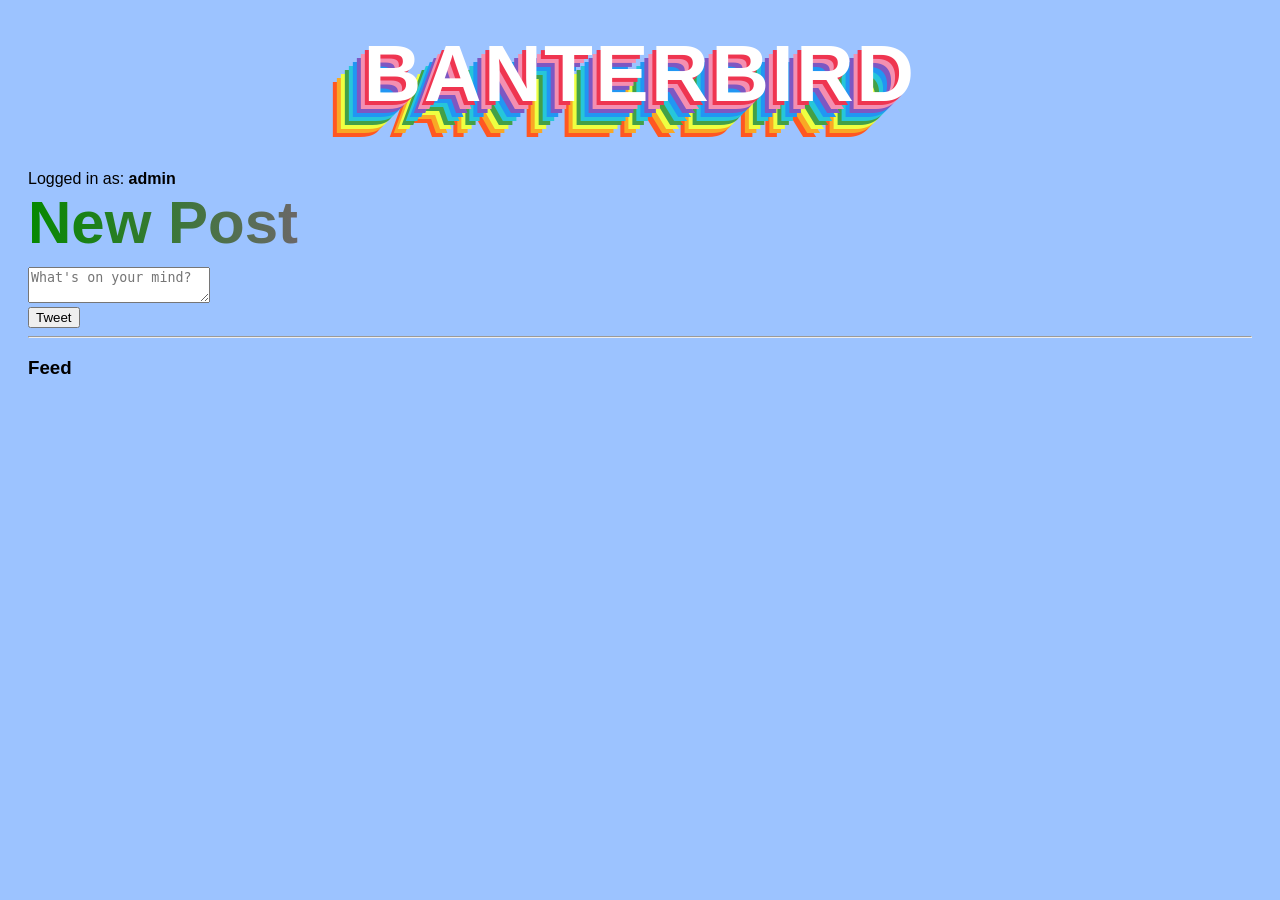
==== templates/index.html @ 95edf175 "added style" ====
<!DOCTYPE html>
<html>
<head>
    <link rel="stylesheet" href="/static/css/style.css">
    <title>Banterbird</title>
    <script src="/static/js/app.js" defer></script>
</head>
<body>
    <h1 class = "colorPgTools" >Banterbird</h1>
    <div>
        Logged in as: <strong id="username">admin</strong>
    </div>
    <div>
        <h3 ID = "ID1CA">New Post</h3>
        <textarea id="postInput" placeholder="What's on your mind?"></textarea><br>
        <button onclick="submitPost()">Tweet</button>
    </div>
    <hr>
    <h3>Feed</h3>
    <div id="feed"></div>

    <template id="post-template" class = "font">
        <div class="post">
            <p><strong class="username"></strong>: <span class="message"></span></p>
            <small class="timestamp"></small>
            <hr>
        </div>
    </template>
</body>
</html>
---- static/css/style.css ----
/* style.css */

body {
    font-family: sans-serif;
    background-color: #9cc3ff;
    padding: 20px;
}

#feed {
    margin-top: 30px;
}

.colorPgTools {
    margin-top: 0px;
    margin-bottom: 50px;
    text-align: center;
    font-family: sans-serif;
    font-size: 5rem;
    letter-spacing: 0.15rem;
    text-transform: uppercase;
    color: #fff;
    text-shadow:-4px 4px #ef3550,
                -8px 8px #f48fb1,
               -12px 12px #7e57c2,
               -16px 16px #2196f3,
               -20px 20px #26c6da,
               -24px 24px #43a047,
               -28px 28px #eeff41,
               -32px 32px #f9a825,
               -36px 36px #ff5722;
}

#ID1CA {
    margin-top: 0px;
    margin-bottom: 10px;
    font-family: sans-serif;
    font-size: 60px;
    background: linear-gradient(to right, #058900, #eb3ceb, #eeff41);
    -webkit-background-clip: text;
    -webkit-text-fill-color: transparent;
}

#font{
    font-family: "Rubik Scribble", system-ui;
    font-weight: 600;
    font-style: normal;
    color: white;
    font-size: 20px;
}
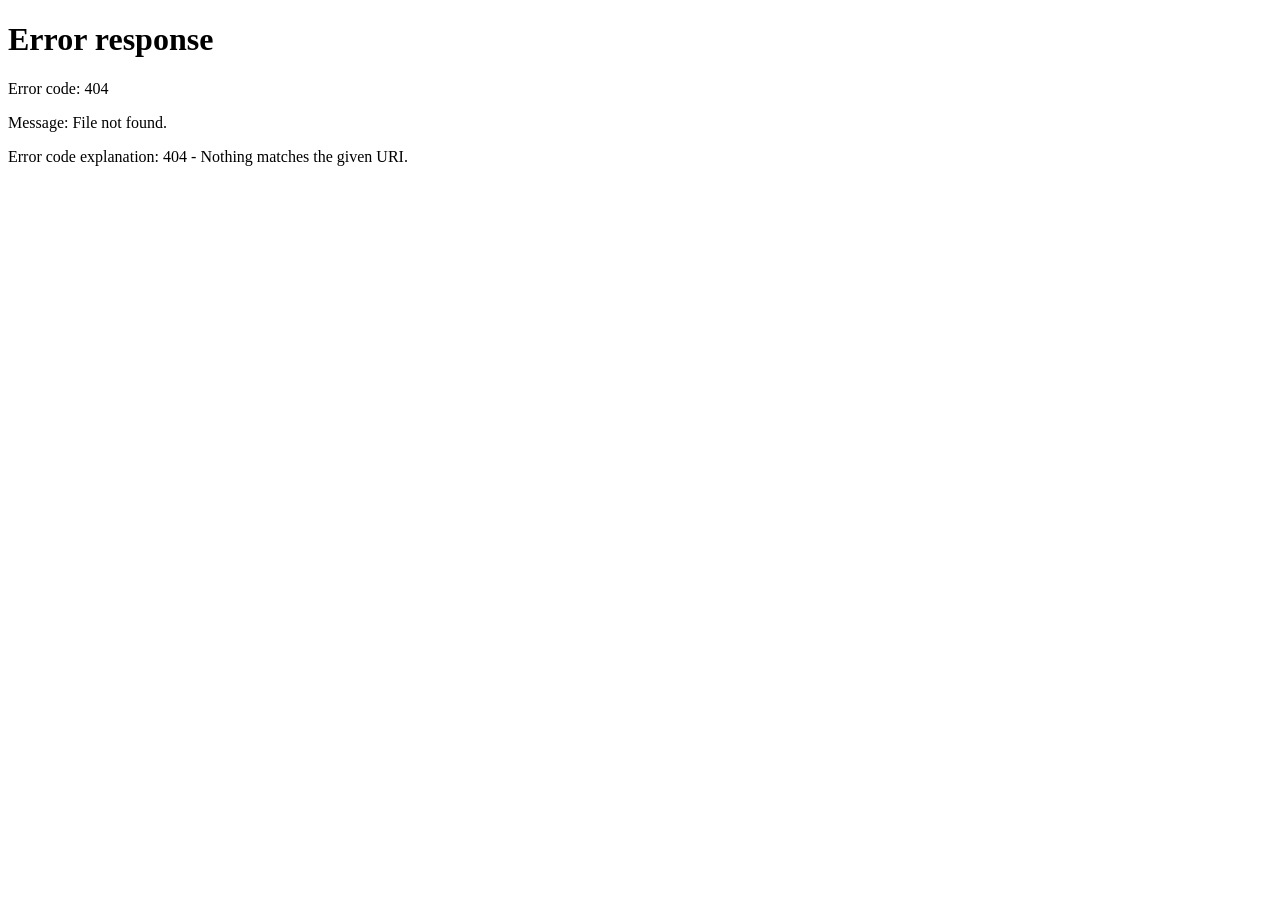
==== commit d632d3e3: "login" ====
--- a/templates/index.html
+++ b/templates/index.html
@@ -8,7 +8,7 @@
 <body>
     <h1 class = "colorPgTools" >Banterbird</h1>
     <div>
-        Logged in as: <strong id="username">admin</strong>
+        Logged in as: <strong id="username">anonymous</strong>
     </div>
     <div>
         <h3 ID = "ID1CA">New Post</h3>
@@ -26,5 +26,9 @@
             <hr>
         </div>
     </template>
+    <script>
+        document.getElementById("username").innerText = 
+            localStorage.getItem("username");
+    </script>
 </body>
 </html>
--- a/static/css/style.css
+++ b/static/css/style.css
@@ -32,10 +32,10 @@
 
 #ID1CA {
     margin-top: 0px;
-    margin-bottom: 10px;
+    margin-bottom: 7px;
     font-family: sans-serif;
     font-size: 60px;
-    background: linear-gradient(to right, #058900, #eb3ceb, #eeff41);
+    background: linear-gradient(to right, #058900, #eb3ceb, #eeff41, #eeff41, #eeff41, #eeff41);
     -webkit-background-clip: text;
     -webkit-text-fill-color: transparent;
 }
